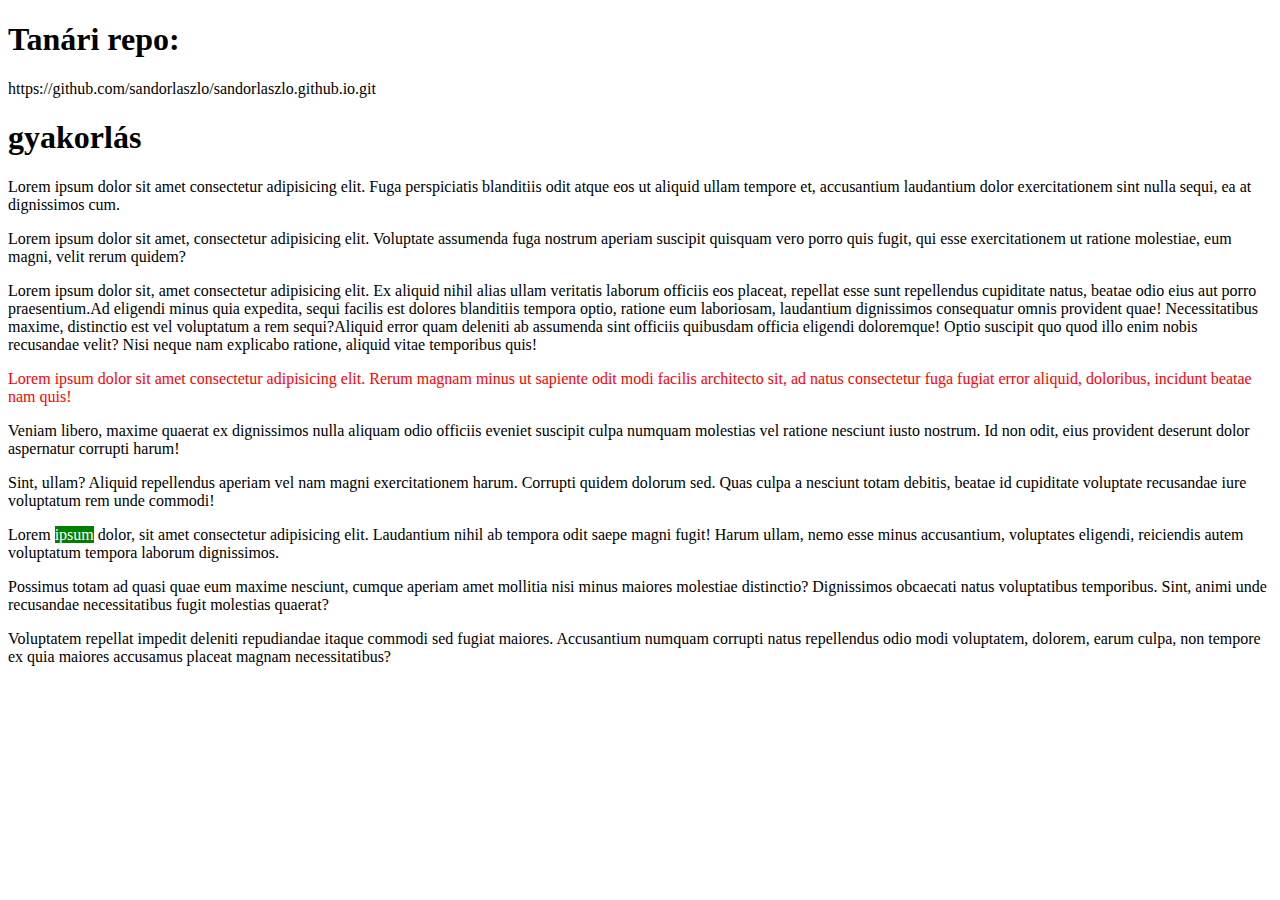
==== 2022.09.29.html @ ce82a61e "színek emmetek" ====
<!DOCTYPE html>
<html lang="hu">
<head>
    <meta charset="UTF-8">
    <meta http-equiv="X-UA-Compatible" content="IE=edge">
    <meta name="viewport" content="width=device-width, initial-scale=1.0">
    <title>2022.09.28-i feladatok</title>
</head>
<body>
    
    <h1>Tanári repo: </h1>
    <p>https://github.com/sandorlaszlo/sandorlaszlo.github.io.git</p>
    <h1>gyakorlás</h1>
    <p>Lorem ipsum dolor sit amet consectetur adipisicing elit. Fuga perspiciatis blanditiis odit atque eos ut aliquid ullam tempore et, accusantium laudantium dolor exercitationem sint nulla sequi, ea at dignissimos cum.</p>
    <p>Lorem ipsum dolor sit amet, consectetur adipisicing elit. Voluptate assumenda fuga nostrum aperiam suscipit quisquam vero porro quis fugit, qui esse exercitationem ut ratione molestiae, eum magni, velit rerum quidem?</p>
    <p><span>Lorem ipsum dolor sit, amet consectetur adipisicing elit. Ex aliquid nihil alias ullam veritatis laborum officiis eos placeat, repellat esse sunt repellendus cupiditate natus, beatae odio eius aut porro praesentium.</span><span>Ad eligendi minus quia expedita, sequi facilis est dolores blanditiis tempora optio, ratione eum laboriosam, laudantium dignissimos consequatur omnis provident quae! Necessitatibus maxime, distinctio est vel voluptatum a rem sequi?</span><span>Aliquid error quam deleniti ab assumenda sint officiis quibusdam officia eligendi doloremque! Optio suscipit quo quod illo enim nobis recusandae velit? Nisi neque nam explicabo ratione, aliquid vitae temporibus quis!</span></p>
    <p style="color: red">Lorem ipsum dolor sit amet consectetur adipisicing elit. Rerum magnam minus ut sapiente odit modi facilis architecto sit, ad natus consectetur fuga fugiat error aliquid, doloribus, incidunt beatae nam quis!</p>
    <p>Veniam libero, maxime quaerat ex dignissimos nulla aliquam odio officiis eveniet suscipit culpa numquam molestias vel ratione nesciunt iusto nostrum. Id non odit, eius provident deserunt dolor aspernatur corrupti harum!</p>
    <p>Sint, ullam? Aliquid repellendus aperiam vel nam magni exercitationem harum. Corrupti quidem dolorum sed. Quas culpa a nesciunt totam debitis, beatae id cupiditate voluptate recusandae iure voluptatum rem unde commodi!</p><p>Lorem <span style="background-color: green; color: #FFFF">ipsum</span> dolor, sit amet consectetur adipisicing elit. Laudantium nihil ab tempora odit saepe magni fugit! Harum ullam, nemo esse minus accusantium, voluptates eligendi, reiciendis autem voluptatum tempora laborum dignissimos.</p>
    <p>Possimus totam ad quasi quae eum maxime nesciunt, cumque aperiam amet mollitia nisi minus maiores molestiae distinctio? Dignissimos obcaecati natus voluptatibus temporibus. Sint, animi unde recusandae necessitatibus fugit molestias quaerat?</p>
    <p>Voluptatem repellat impedit deleniti repudiandae itaque commodi sed fugiat maiores. Accusantium numquam corrupti natus repellendus odio modi voluptatem, dolorem, earum culpa, non tempore ex quia maiores accusamus placeat magnam necessitatibus?</p>
</body>
</html>
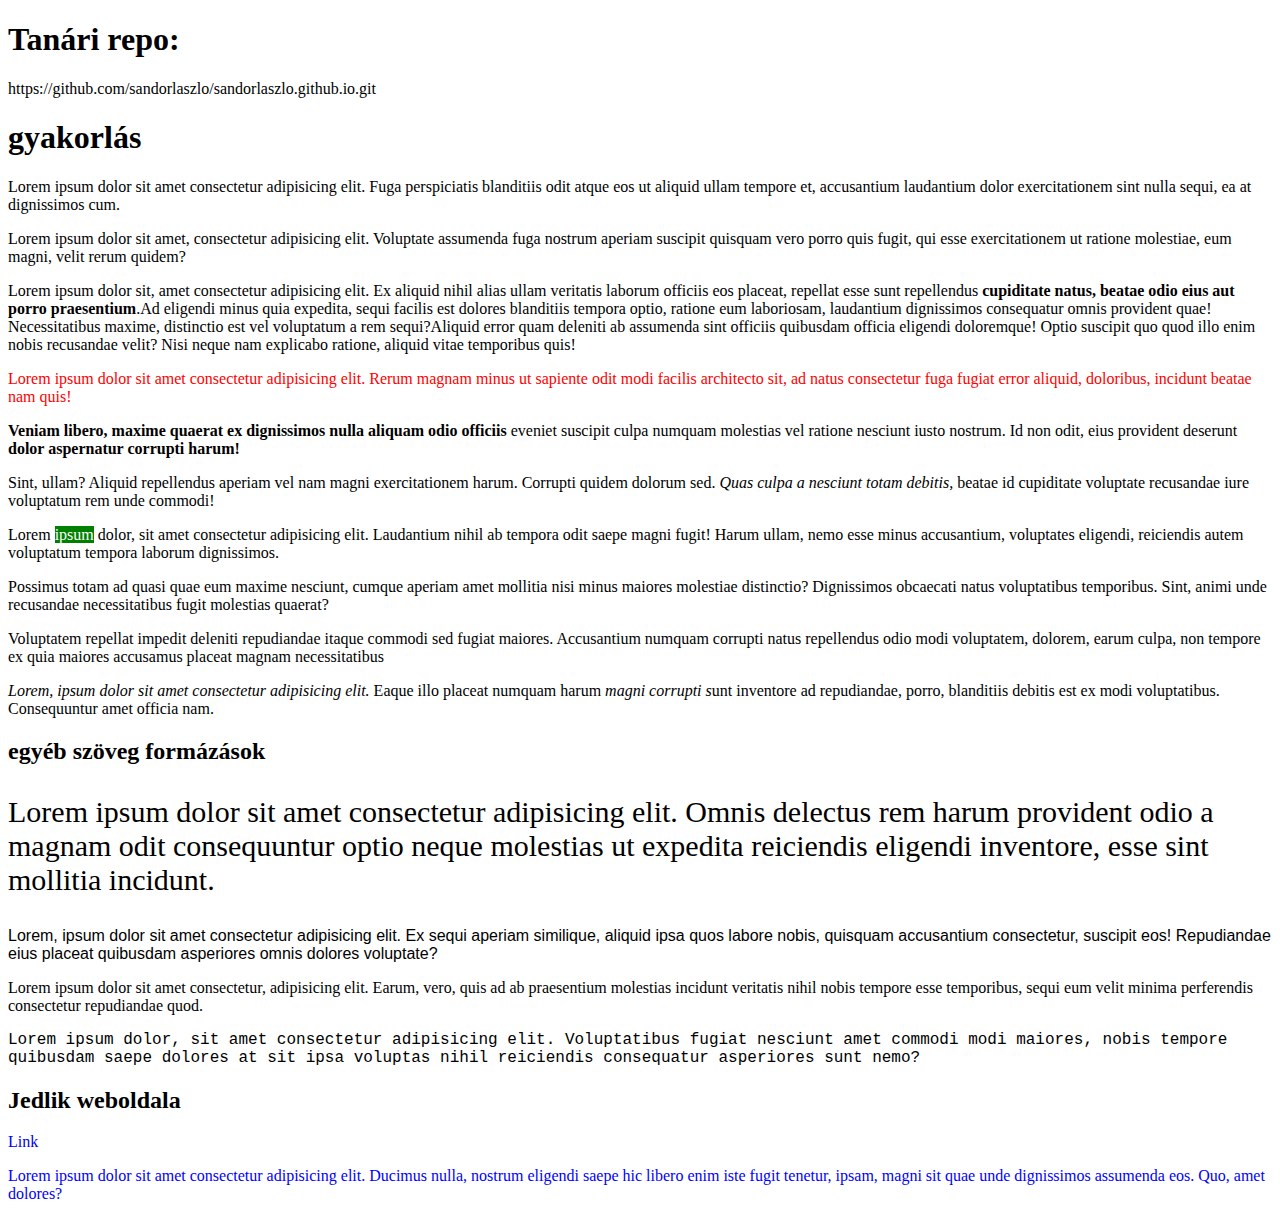
==== commit c4f42d8c: "félkövér, dőlt és egyéb alak css" ====
--- a/2022.09.29.html
+++ b/2022.09.29.html
@@ -5,6 +5,7 @@
     <meta http-equiv="X-UA-Compatible" content="IE=edge">
     <meta name="viewport" content="width=device-width, initial-scale=1.0">
     <title>2022.09.28-i feladatok</title>
+
 </head>
 <body>
     
@@ -13,11 +14,20 @@
     <h1>gyakorlás</h1>
     <p>Lorem ipsum dolor sit amet consectetur adipisicing elit. Fuga perspiciatis blanditiis odit atque eos ut aliquid ullam tempore et, accusantium laudantium dolor exercitationem sint nulla sequi, ea at dignissimos cum.</p>
     <p>Lorem ipsum dolor sit amet, consectetur adipisicing elit. Voluptate assumenda fuga nostrum aperiam suscipit quisquam vero porro quis fugit, qui esse exercitationem ut ratione molestiae, eum magni, velit rerum quidem?</p>
-    <p><span>Lorem ipsum dolor sit, amet consectetur adipisicing elit. Ex aliquid nihil alias ullam veritatis laborum officiis eos placeat, repellat esse sunt repellendus cupiditate natus, beatae odio eius aut porro praesentium.</span><span>Ad eligendi minus quia expedita, sequi facilis est dolores blanditiis tempora optio, ratione eum laboriosam, laudantium dignissimos consequatur omnis provident quae! Necessitatibus maxime, distinctio est vel voluptatum a rem sequi?</span><span>Aliquid error quam deleniti ab assumenda sint officiis quibusdam officia eligendi doloremque! Optio suscipit quo quod illo enim nobis recusandae velit? Nisi neque nam explicabo ratione, aliquid vitae temporibus quis!</span></p>
+    <p><span>Lorem ipsum dolor sit, amet consectetur adipisicing elit. Ex aliquid nihil alias ullam veritatis laborum officiis eos placeat, repellat esse sunt repellendus<b> cupiditate natus, beatae odio eius aut porro praesentium</b>.</span><span>Ad eligendi minus quia expedita, sequi facilis est dolores blanditiis tempora optio, ratione eum laboriosam, laudantium dignissimos consequatur omnis provident quae! Necessitatibus maxime, distinctio est vel voluptatum a rem sequi?</span><span>Aliquid error quam deleniti ab assumenda sint officiis quibusdam officia eligendi doloremque! Optio suscipit quo quod illo enim nobis recusandae velit? Nisi neque nam explicabo ratione, aliquid vitae temporibus quis!</span></p>
     <p style="color: red">Lorem ipsum dolor sit amet consectetur adipisicing elit. Rerum magnam minus ut sapiente odit modi facilis architecto sit, ad natus consectetur fuga fugiat error aliquid, doloribus, incidunt beatae nam quis!</p>
-    <p>Veniam libero, maxime quaerat ex dignissimos nulla aliquam odio officiis eveniet suscipit culpa numquam molestias vel ratione nesciunt iusto nostrum. Id non odit, eius provident deserunt dolor aspernatur corrupti harum!</p>
-    <p>Sint, ullam? Aliquid repellendus aperiam vel nam magni exercitationem harum. Corrupti quidem dolorum sed. Quas culpa a nesciunt totam debitis, beatae id cupiditate voluptate recusandae iure voluptatum rem unde commodi!</p><p>Lorem <span style="background-color: green; color: #FFFF">ipsum</span> dolor, sit amet consectetur adipisicing elit. Laudantium nihil ab tempora odit saepe magni fugit! Harum ullam, nemo esse minus accusantium, voluptates eligendi, reiciendis autem voluptatum tempora laborum dignissimos.</p>
+    <p><span style="font-weight: bold">Veniam libero, maxime quaerat ex dignissimos nulla aliquam odio officiis</span> eveniet suscipit culpa numquam molestias vel ratione nesciunt iusto nostrum. Id non odit, eius provident deserunt<strong> dolor aspernatur corrupti harum!</strong></p>
+    <p>Sint, ullam? Aliquid repellendus aperiam vel nam magni exercitationem harum. Corrupti quidem dolorum sed. <em>Quas culpa a nesciunt totam debitis, </em>beatae id cupiditate voluptate recusandae iure voluptatum rem unde commodi!</p><p>Lorem <span style="background-color: green; color: #FFFF">ipsum</span> dolor, sit amet consectetur adipisicing elit. Laudantium nihil ab tempora odit saepe magni fugit! Harum ullam, nemo esse minus accusantium, voluptates eligendi, reiciendis autem voluptatum tempora laborum dignissimos.</p>
     <p>Possimus totam ad quasi quae eum maxime nesciunt, cumque aperiam amet mollitia nisi minus maiores molestiae distinctio? Dignissimos obcaecati natus voluptatibus temporibus. Sint, animi unde recusandae necessitatibus fugit molestias quaerat?</p>
-    <p>Voluptatem repellat impedit deleniti repudiandae itaque commodi sed fugiat maiores. Accusantium numquam corrupti natus repellendus odio modi voluptatem, dolorem, earum culpa, non tempore ex quia maiores accusamus placeat magnam necessitatibus?</p>
+    <p>Voluptatem repellat impedit deleniti repudiandae itaque commodi sed fugiat maiores. Accusantium numquam corrupti natus repellendus odio modi voluptatem, dolorem, earum culpa, non tempore ex quia maiores accusamus placeat magnam necessitatibus
+        <p><i>Lorem, ipsum dolor sit amet consectetur adipisicing elit.</i> Eaque illo placeat numquam harum <span style="font-style: italic">magni corrupti s</span>unt inventore ad repudiandae, porro, blanditiis debitis est ex modi voluptatibus. Consequuntur amet officia nam.</p>
+<h2>egyéb szöveg formázások</h2>
+<p style="font-size: 30px">Lorem ipsum dolor sit amet consectetur adipisicing elit. Omnis delectus rem harum provident odio a magnam odit consequuntur optio neque molestias ut expedita reiciendis eligendi inventore, esse sint mollitia incidunt.</p>
+<p style="font-family: Verdana, Geneva, Tahoma, sans-serif">Lorem, ipsum dolor sit amet consectetur adipisicing elit. Ex sequi aperiam similique, aliquid ipsa quos labore nobis, quisquam accusantium consectetur, suscipit eos! Repudiandae eius placeat quibusdam asperiores omnis dolores voluptate?</p>
+<p style="font-family: 'Times New Roman', Times, serif">Lorem ipsum dolor sit amet consectetur, adipisicing elit. Earum, vero, quis ad ab praesentium molestias incidunt veritatis nihil nobis tempore esse temporibus, sequi eum velit minima perferendis consectetur repudiandae quod.</p>
+<p style="font-family: 'Courier New', Courier, monospace">Lorem ipsum dolor, sit amet consectetur adipisicing elit. Voluptatibus fugiat nesciunt amet commodi modi maiores, nobis tempore quibusdam saepe dolores at sit ipsa voluptas nihil reiciendis consequatur asperiores sunt nemo?</p>
+<h2>Jedlik weboldala</h2>
+<a href="https://jedlik.eu/" style="text-decoration: none" target="_blank">Link</a>
+<p style="color: RGB(0,0,255)">Lorem ipsum dolor sit amet consectetur adipisicing elit. Ducimus nulla, nostrum eligendi saepe hic libero enim iste fugit tenetur, ipsam, magni sit quae unde dignissimos assumenda eos. Quo, amet dolores?</p>
 </body>
 </html>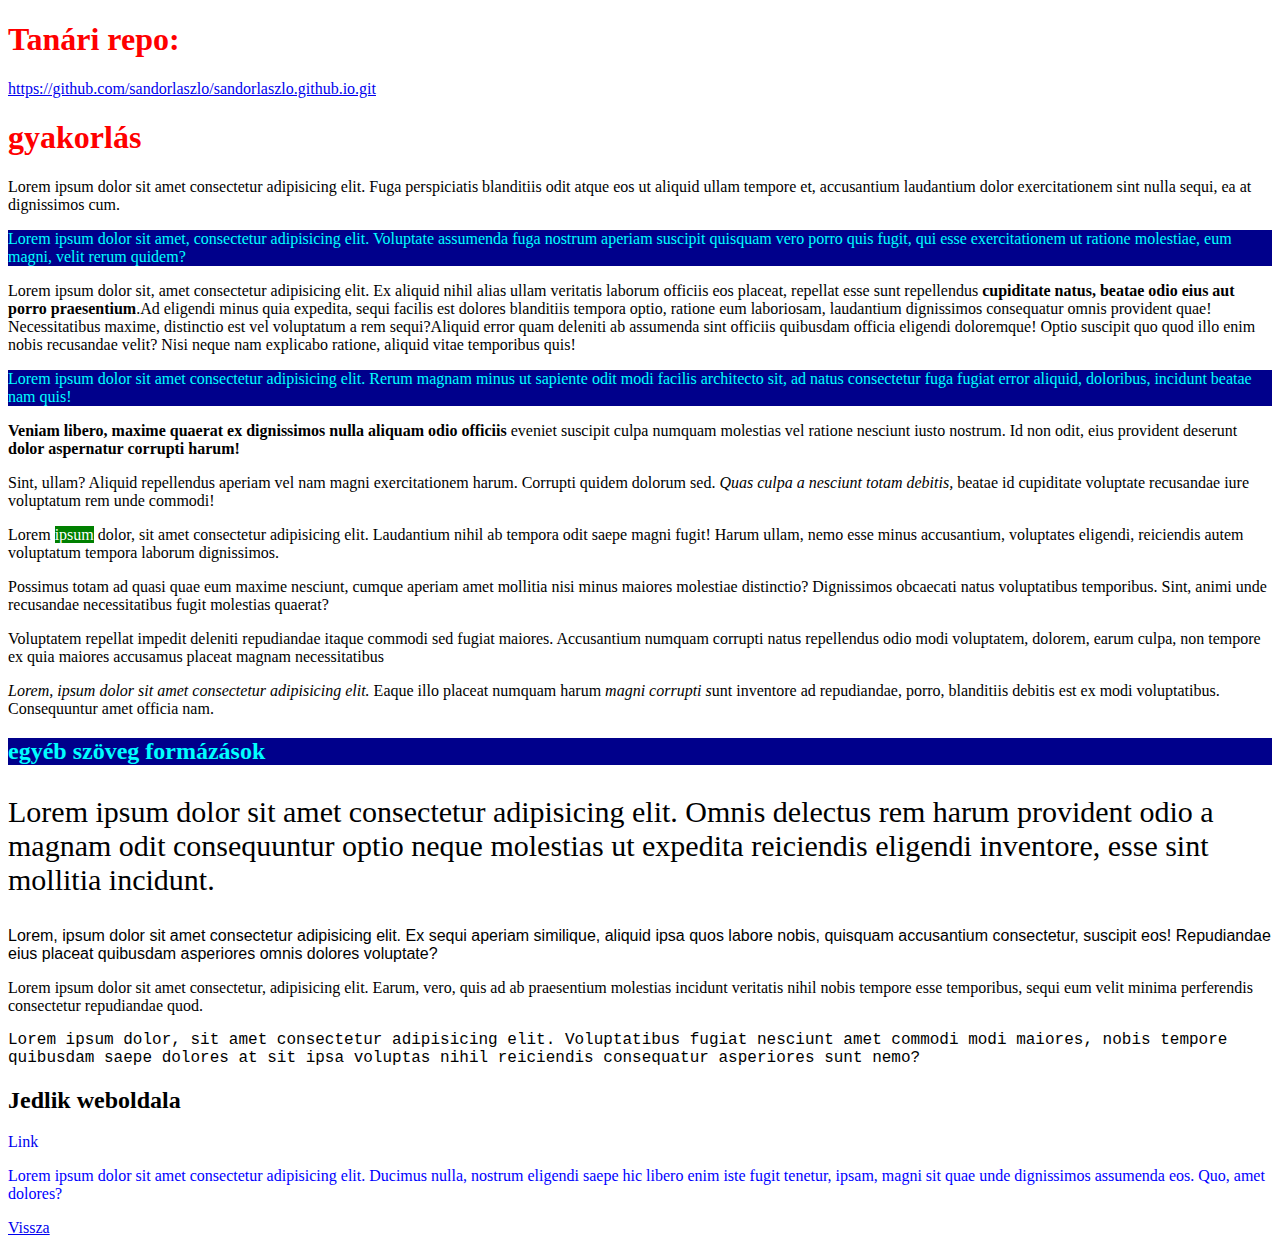
==== commit 3220af08: "2022.10.03.-i munka" ====
--- a/2022.09.29.html
+++ b/2022.09.29.html
@@ -5,23 +5,30 @@
     <meta http-equiv="X-UA-Compatible" content="IE=edge">
     <meta name="viewport" content="width=device-width, initial-scale=1.0">
     <title>2022.09.28-i feladatok</title>
-
+<style>
+    h1 {
+        color: red;
+    }
+    .kiemelt {
+        color:aqua; background-color: darkblue;
+    }
+</style>
 </head>
 <body>
     
     <h1>Tanári repo: </h1>
-    <p>https://github.com/sandorlaszlo/sandorlaszlo.github.io.git</p>
+    <p><a href="https://github.com/sandorlaszlo/sandorlaszlo.github.io.git">https://github.com/sandorlaszlo/sandorlaszlo.github.io.git</a></p>
     <h1>gyakorlás</h1>
     <p>Lorem ipsum dolor sit amet consectetur adipisicing elit. Fuga perspiciatis blanditiis odit atque eos ut aliquid ullam tempore et, accusantium laudantium dolor exercitationem sint nulla sequi, ea at dignissimos cum.</p>
-    <p>Lorem ipsum dolor sit amet, consectetur adipisicing elit. Voluptate assumenda fuga nostrum aperiam suscipit quisquam vero porro quis fugit, qui esse exercitationem ut ratione molestiae, eum magni, velit rerum quidem?</p>
+    <p class="kiemelt">Lorem ipsum dolor sit amet, consectetur adipisicing elit. Voluptate assumenda fuga nostrum aperiam suscipit quisquam vero porro quis fugit, qui esse exercitationem ut ratione molestiae, eum magni, velit rerum quidem?</p>
     <p><span>Lorem ipsum dolor sit, amet consectetur adipisicing elit. Ex aliquid nihil alias ullam veritatis laborum officiis eos placeat, repellat esse sunt repellendus<b> cupiditate natus, beatae odio eius aut porro praesentium</b>.</span><span>Ad eligendi minus quia expedita, sequi facilis est dolores blanditiis tempora optio, ratione eum laboriosam, laudantium dignissimos consequatur omnis provident quae! Necessitatibus maxime, distinctio est vel voluptatum a rem sequi?</span><span>Aliquid error quam deleniti ab assumenda sint officiis quibusdam officia eligendi doloremque! Optio suscipit quo quod illo enim nobis recusandae velit? Nisi neque nam explicabo ratione, aliquid vitae temporibus quis!</span></p>
-    <p style="color: red">Lorem ipsum dolor sit amet consectetur adipisicing elit. Rerum magnam minus ut sapiente odit modi facilis architecto sit, ad natus consectetur fuga fugiat error aliquid, doloribus, incidunt beatae nam quis!</p>
+    <p class="kiemelt">Lorem ipsum dolor sit amet consectetur adipisicing elit. Rerum magnam minus ut sapiente odit modi facilis architecto sit, ad natus consectetur fuga fugiat error aliquid, doloribus, incidunt beatae nam quis!</p>
     <p><span style="font-weight: bold">Veniam libero, maxime quaerat ex dignissimos nulla aliquam odio officiis</span> eveniet suscipit culpa numquam molestias vel ratione nesciunt iusto nostrum. Id non odit, eius provident deserunt<strong> dolor aspernatur corrupti harum!</strong></p>
     <p>Sint, ullam? Aliquid repellendus aperiam vel nam magni exercitationem harum. Corrupti quidem dolorum sed. <em>Quas culpa a nesciunt totam debitis, </em>beatae id cupiditate voluptate recusandae iure voluptatum rem unde commodi!</p><p>Lorem <span style="background-color: green; color: #FFFF">ipsum</span> dolor, sit amet consectetur adipisicing elit. Laudantium nihil ab tempora odit saepe magni fugit! Harum ullam, nemo esse minus accusantium, voluptates eligendi, reiciendis autem voluptatum tempora laborum dignissimos.</p>
     <p>Possimus totam ad quasi quae eum maxime nesciunt, cumque aperiam amet mollitia nisi minus maiores molestiae distinctio? Dignissimos obcaecati natus voluptatibus temporibus. Sint, animi unde recusandae necessitatibus fugit molestias quaerat?</p>
     <p>Voluptatem repellat impedit deleniti repudiandae itaque commodi sed fugiat maiores. Accusantium numquam corrupti natus repellendus odio modi voluptatem, dolorem, earum culpa, non tempore ex quia maiores accusamus placeat magnam necessitatibus
         <p><i>Lorem, ipsum dolor sit amet consectetur adipisicing elit.</i> Eaque illo placeat numquam harum <span style="font-style: italic">magni corrupti s</span>unt inventore ad repudiandae, porro, blanditiis debitis est ex modi voluptatibus. Consequuntur amet officia nam.</p>
-<h2>egyéb szöveg formázások</h2>
+<h2 class="kiemelt">egyéb szöveg formázások</h2>
 <p style="font-size: 30px">Lorem ipsum dolor sit amet consectetur adipisicing elit. Omnis delectus rem harum provident odio a magnam odit consequuntur optio neque molestias ut expedita reiciendis eligendi inventore, esse sint mollitia incidunt.</p>
 <p style="font-family: Verdana, Geneva, Tahoma, sans-serif">Lorem, ipsum dolor sit amet consectetur adipisicing elit. Ex sequi aperiam similique, aliquid ipsa quos labore nobis, quisquam accusantium consectetur, suscipit eos! Repudiandae eius placeat quibusdam asperiores omnis dolores voluptate?</p>
 <p style="font-family: 'Times New Roman', Times, serif">Lorem ipsum dolor sit amet consectetur, adipisicing elit. Earum, vero, quis ad ab praesentium molestias incidunt veritatis nihil nobis tempore esse temporibus, sequi eum velit minima perferendis consectetur repudiandae quod.</p>
@@ -29,5 +36,6 @@
 <h2>Jedlik weboldala</h2>
 <a href="https://jedlik.eu/" style="text-decoration: none" target="_blank">Link</a>
 <p style="color: RGB(0,0,255)">Lorem ipsum dolor sit amet consectetur adipisicing elit. Ducimus nulla, nostrum eligendi saepe hic libero enim iste fugit tenetur, ipsam, magni sit quae unde dignissimos assumenda eos. Quo, amet dolores?</p>
+<a href="index.html">Vissza</a>
 </body>
 </html>